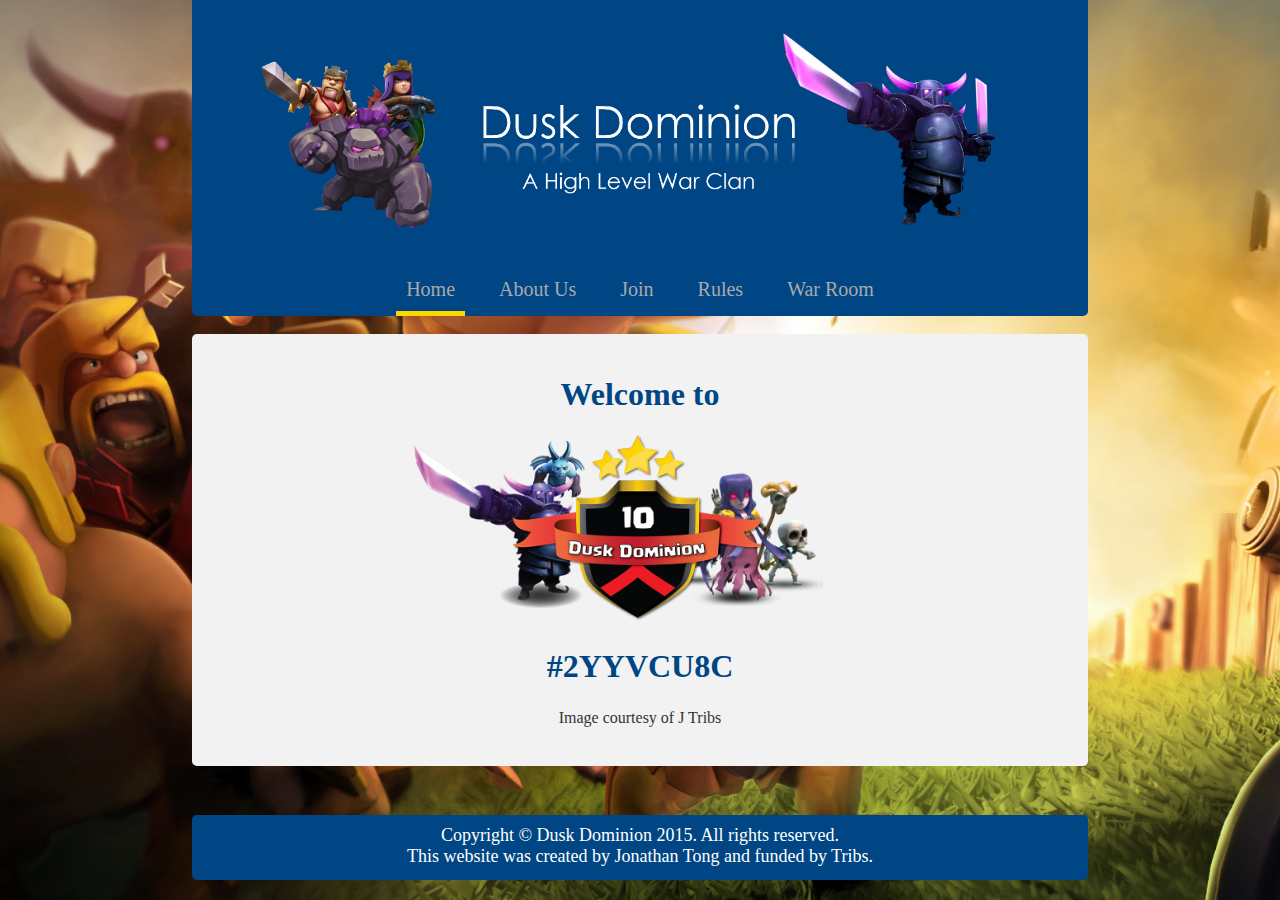
==== index.html @ 3a3a744f "Initial commit" ====
<!DOCTYPE html>

<html>

<head>
		<title>Dusk Dominion - Official Site</title>
		<link type="text/css" rel="stylesheet" href="dusk.css">
		<link rel="icon" href="favicon.png" />
		<!-- <link rel="shortcut icon" type="image/ico" href="favicon.ico"/> -->
<!-- 		<link rel="shortcut icon" type="image/png" href="http://duskdominion.us/favicon.png"/> -->
		<meta name="keywords" content="dusk dominion, dusk dominion clan">
		<meta name="description" content="Welcome to Dusk Dominion (Clash of Clans), a Level 10 war clan with 180 wins.  We are recruiting TH9s and TH10s.">
		<meta name="author" content="Dusk Dominion">

		<script type="text/javascript" src="https://ajax.googleapis.com/ajax/libs/jquery/1.11.3/jquery.min.js"></script>

		<script>
			var main = function() {
			    $('#tribs').animate({
			        height: '100%',
			        width: '100%'
			     }, 1500);

			    $("#dropdown")

			}

			$(document).ready(main);
		</script>
</head>
	
<body>

	<div class="wrapper">
		<div class="banner">
			<!-- <img class="bannerimg"src="http://i.imgur.com/Pjjed8l.png"/> -->
			<!-- <img class="bannerimg"src="http://i.imgur.com/hnF8B8d.png"/> -->
			<!-- <a href="index.html"><img class="bannerimg" src="http://i.imgur.com/bQXtP9d.png"/></a> -->
			<a href="index.html"><img class="bannerimg" src="duskbannerwhite.png"/></a>
		</div>
		<ul class="nav">
			<li class="active"><a href="index.html">Home</a></li>
			<li><a href="about.html">About Us</a></li>
			<li><a href="join.html">Join</a></li>
			<li><a href="rules.html">Rules</a>
				<ul>
		            <li><a href="rules.html">General</a></li>
		            <li><a href="thrules.html">Town Hall Specific</a></li>
            	</ul>
            </li>
			<li><a href="#">War Room</a>
				<ul>
		            <li><a href="stats.html">Stats</a></li>
		            <li><a href="tactics.html">Tactics</a></li>
		            <li><a href="mentor.html">Mentor Program</a></li> 
            	</ul>
			</li>
		</ul>
	<br>
	
	<div class="homebody">
		<center>
		<h1>Welcome to</h1>
		<img id="tribs" src="duskbannertribs.png" />
		<h1>#2YYVCU8C</h1>
		<p>Image courtesy of J Tribs</p>
		</center>
	</div>

	
	<div class="push"></div>
	</div>
	
	
	<div class="footer">
		Copyright &copy Dusk Dominion 2015. All rights reserved.
		<br>This website was created by Jonathan Tong and funded by Tribs.
	</div>
	
</body>

</html>
---- dusk.css ----
/*CSS Skeleton*/
	* {
		font-family: Century Gothic, Verdana;
	}

	div {
		margin: 0px 14% 0px 14%;
	}

	a {
		text-decoration: none;
	}

	h1,
	h2,
	h3,
	h4,
	h5,
	h6
	{
		/*font-family: Century Gothic;*/
		color: #004684;
		/*color: #232323;*/
	}

	p,
	ul,
	ol {
		/*font-family: Century Gothic;*/
		color: #343434;
		line-height: 24px;
	}

	html {
		height: 100%;
	}

	head {
		/*background-color: #F2F2F2;*/
	}

	body {
		margin: 0px;
		height: 100%;
		overflow-y: scroll;
		/*background-image: url('http://i.imgur.com/fd3UgYL.jpg');*/
		background-image: url('duskbackground.jpg');
		background-attachment: fixed;
		background-repeat: vertical;
		background-size: 200%;
		background-position: center;		
	}

/*	@media only screen and (min-width: 768px) {
		body {
			margin: 0px;
			height: 100%;
			overflow-y: scroll;
			/*background-image: url('http://i.imgur.com/fd3UgYL.jpg');*/
			background-image: url('duskbackground.jpg');
			background-attachment: fixed;
			background-repeat: vertical;
			background-size: 200%;
			background-position: center;		
		}
	}*/

/*	@media only screen and (max-width: 768px) {
		body {
			margin: 0px;
			height: 100%;
			overflow-y: scroll;
			/*background-image: url('http://i.imgur.com/fd3UgYL.jpg');*/
			background-image: url('duskbackground.jpg');
			background-repeat: vertical;
			background-size: 200%;
			background-position: top;		
		}
	}*/
	
	form {
		text-align: center;
	}

	textarea,
	input {
		/*font-family: Century Gothic;*/
		font-size: 18px;
		height: 25px;
		width: 250px;
	}
	
	.asterisk {
		color: #FF0000;
	}
/*CSS Skeleton*/

/*Website Body Text*/
	#tribs {
		height: 0; /*to 100% jquery*/
		width: 0; /*to 100% jquery*/
	}

	.homebody,
	.body {
		margin: 0 15% 0 15%;
		/*background-color: #FFFFFF;*/
		/*background-color: #F2F2F2;*/
		background-color: #F2F2F2;
		width: auto;
		display: block;
		border-radius: 5px;
		padding: 20px 40px 20px 40px;
	} 

/*	.homebody {
		background-color: transparent;
	}*/

/*	.homebody h1 {
		color: #FFFFFF;
		text-shadow: 1px 1px 2px #000, 0px 2px 2px #333;
		font-weight: bolder;
	}*/

/*	.homebody p {
		color: #EAEAEA;
	}*/
/*Website Body Text*/

/*Website Banner*/

	.banner {
		padding: 30px 0 30px 0;
		margin: 0 15% 0 15%;
		text-align: center;
		/*background-color: #F2F2F2;*/
		background-color: #004684;
		/*font-family: Century Gothic;*/
		font-size: 20px;
	}

	.bannerimg {
		height: 85%;
		width: 85%;
	}

/*Website Banner*/

/*Main Navigation Bar*/
	.nav li:hover {
		/*background-color: gold;*/
		border-top-left-radius: 5px;
		border-top-right-radius: 5px;
		border-style: solid;
		border-color: gold;
		border-width: 0 0 5px 0;
	}

	.nav li:hover > a {
		color: #FFFFFF;
	}

	.nav {
		position:relative;
		/*padding: 0 0 10px 0;*/
		padding: 0;
		text-align: center;
		list-style: none;
		margin: 0 15% 0 15%;
		text-align: center;
		/*background-color: #F2F2F2;*/
		border-bottom-right-radius: 5px;
		border-bottom-left-radius: 5px;
		background-color: #004684;
	} 

	.nav a {
		display: inline-block;
		padding: 10px;
		text-decoration: none;
		/*color: #004684*/;
		color: #AAAAAA;
	}

	.nav li {
		display: inline-block;
		position: relative;
		/*font-family: Century Gothic;*/
		font-size: 20px;
		font-weight: normal;
		text-align: center;
		margin: 0 10px 0 10px;
		border-style: solid;
		border-color: #004684;
		border-width: 0 0 5px 0;
	}

	.active {
		border-style: solid;
		border-color: gold !important;
		border-width: 0 0 5px 0;
	}
/*Main Navigation Bar*/

/*Dropdown Menu*/
	.nav li ul {
		display: none;
		position: absolute;
		top:100%;
		left: 0;
		background:#fff;
		padding: 0 0 0 0;
		margin: 5px 0 0 0;
		background-color: #EAEAEA;

	/*	border-width: 0 5px 5px 5px;
		border-style: solid;
		border-color: #004684;
		border-bottom-left-radius: 5px;
		border-bottom-right-radius: 5px; */
		border-style: solid;
		border-width: 0;
		box-shadow: 5px;
	}

	.nav li:hover > ul {
		display: block;
	}

	.nav li ul > li {
		margin: 0;
		display: block;
		border-width: 0;
	}

	.nav li ul li > a {
		padding: 10px !important;
		display: block;
		color: #343434;
		padding: 0;
	}

	.nav li ul li:hover > a {
		color: #343434;
	}

	.nav li ul li:hover {
		background-color: gold;
		/*background-color: #004684;*/
		border: 0;
		border-radius: 0;
	}

	.nav li ul li {
		float: none;
		width: 100%;
	}

	.nav li ul li a {
		white-space: nowrap;
		text-align: left;
		padding: 10px 20px 10px 20px !important;
	}
/*Dropdown Menu*/

/*Submit*/
	input[type="text"]
	input[type="password"]{
		border-radius: 5px;
		height: 30px;
		width: 300px;
		font-size: 20px;
		text-align: left;
	}

	button {
		font-family: Calibri;
		text-align: center;
		font-size: 20px;
		height: 30px;
		width: 90px;
	}

	.loginspan {
		/*font-family: Century Gothic;*/
	}
/*Submit*/
	
/*Footer*/
	.wrapper {
		min-height: 100%;
		margin: 0 auto -105px; /*Must be sum of height in .footer!!!*/
	}

	.push {
		height: 105px; /*Must be sum of height in .footer!!!*/
		clear: both;
	}
	
	.oppush {
		height: 0px;
		margin-bottom: 40px;
		clear: both;
	}

	.footer {
		height: 45px;
		clear: both;
		/*font-family: Century Gothic;*/
		font-size: 18px;
		color: #FFFFFF;
		/*color: #343434;*/
		margin: 20px 15% 20px 15%;
		text-align: center;
		background-color: #004684;
		/*background-color: #EAEAEA;*/
		padding: 10px 0px 10px 0px;
		border-radius: 5px;
		/*border-top-left-radius: 5px;
		border-top-right-radius: 5px;*/
	}
/*Footer*/
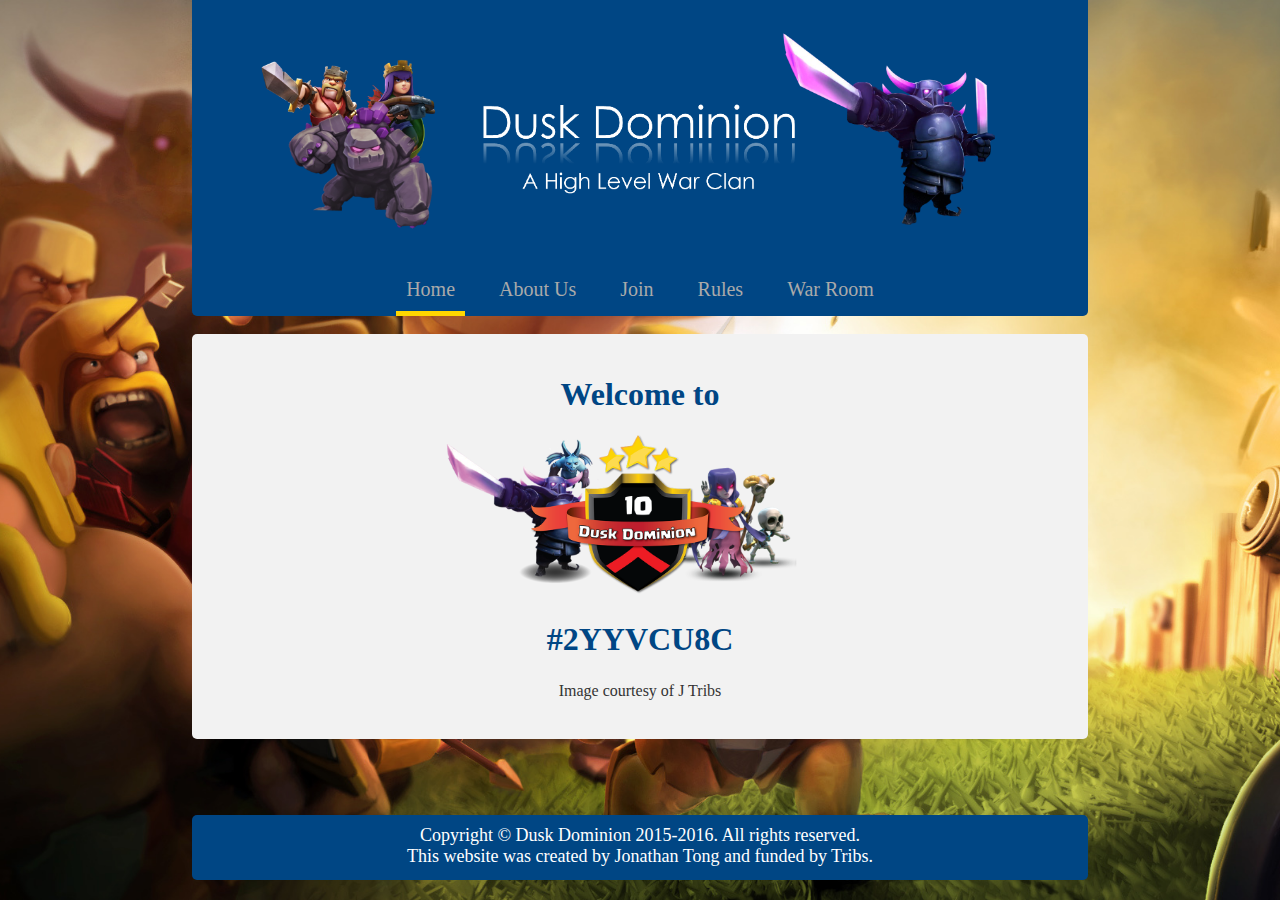
==== commit 04a5db28: "Updated for Level 11 logo and 2016" ====
--- a/index.html
+++ b/index.html
@@ -9,7 +9,7 @@
 		<!-- <link rel="shortcut icon" type="image/ico" href="favicon.ico"/> -->
 <!-- 		<link rel="shortcut icon" type="image/png" href="http://duskdominion.us/favicon.png"/> -->
 		<meta name="keywords" content="dusk dominion, dusk dominion clan">
-		<meta name="description" content="Welcome to Dusk Dominion (Clash of Clans), a Level 10 war clan with 180 wins.  We are recruiting TH9s and TH10s.">
+		<meta name="description" content="Welcome to Dusk Dominion (Clash of Clans), a Level 11 war clan with 250 wins.  We are recruiting TH9s, TH10s, and TH11s.">
 		<meta name="author" content="Dusk Dominion">
 
 		<script type="text/javascript" src="https://ajax.googleapis.com/ajax/libs/jquery/1.11.3/jquery.min.js"></script>
@@ -73,7 +73,7 @@
 	
 	
 	<div class="footer">
-		Copyright &copy Dusk Dominion 2015. All rights reserved.
+		Copyright &copy Dusk Dominion 2015-2016. All rights reserved.
 		<br>This website was created by Jonathan Tong and funded by Tribs.
 	</div>
 	
